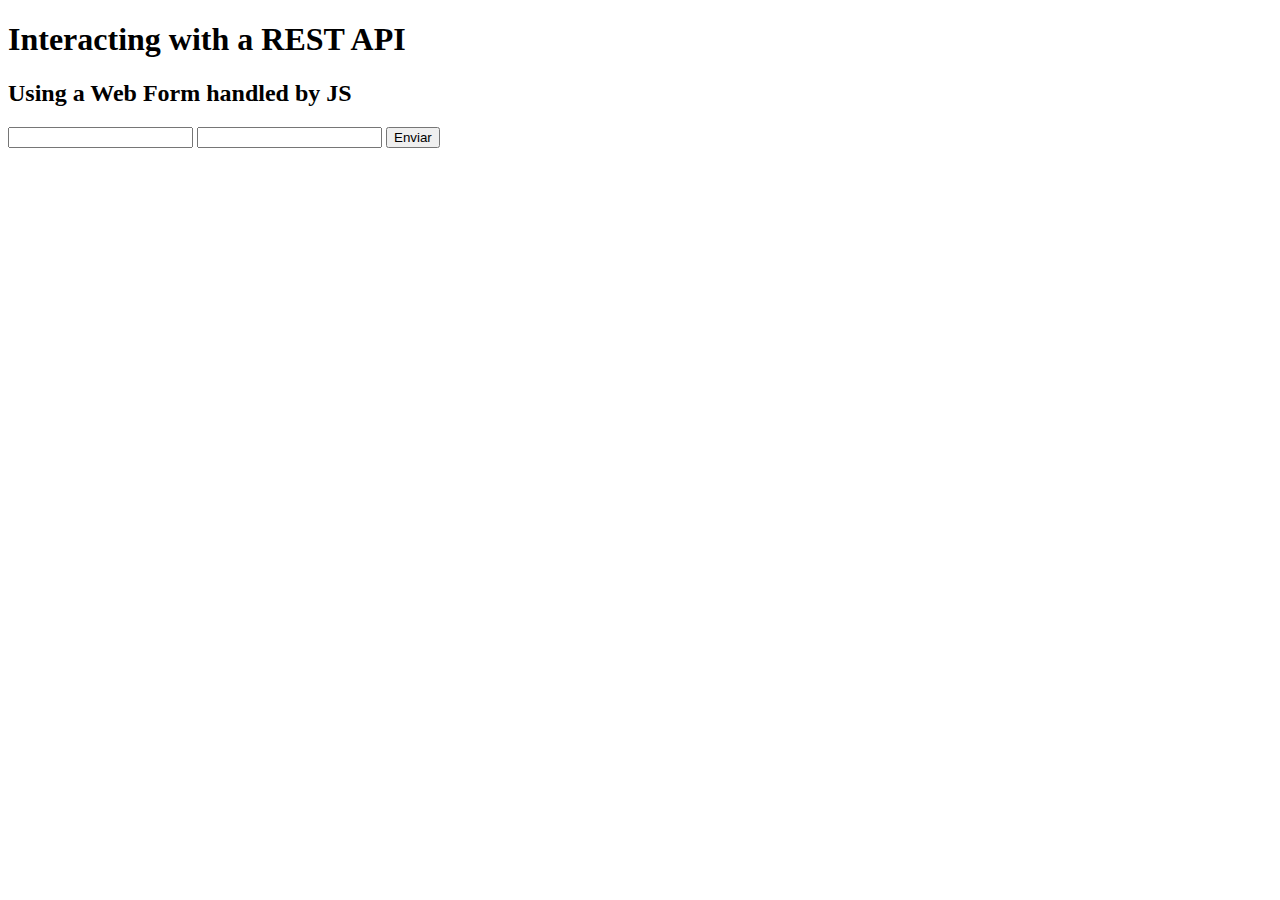
==== demo/src/main/resources/static/index.html @ d87d7cba "springboot" ====
<!doctype html>
<html>
<head>
    <meta charset="utf-8">
    <title>Hello World</title>
    <link rel="stylesheet"
          href="https://stackpath.bootstrapcdn.com/bootstrap/5.0.0-alpha2/css/bootstrap.min.css"
          integrity="sha384-DhY6onE6f3zzKbjUPRc2hOzGAdEf4/Dz+WJwBvEYL/lkkIsI3ihufq9hk9K4lVoK"
          crossorigin="anonymous" />
    <script type="text/javascript">
        function validateForm() {
            try {
                var inputValue1 = document.getElementById("input1").value;
                var inputValue2 = document.getElementById("input2").value;
                const data = { user: inputValue1, password: inputValue2 };
                const address = '/login2';
                fetch(address, {
                    method: 'POST',
                    headers: {
                        'Content-Type': 'application/json'
                    },
                    body: JSON.stringify(data)
                    })
                    .then(response => response.json())
                    .then(data => {
                        console.log(data);
                        if(data.result == "OK") {
                            console.log("Authenticated");
                            document.location.href="/home.html";
                        } else {
                            alert("Credential not recognized");
                        }
                    });

            } catch (err) {
                console.error(err.message);
            }
            return false;
        }
    </script>
</head>
<body>
    <div class="container">
        <div class="row">
            <div class="col-12">
                <h1>Interacting with a REST API</h1>
                <h2>Using a Web Form handled by JS</h2>
                <form method="post" action="/login2" onsubmit="return validateForm()">
                    <input type="text" name="user" id="input1" />
                    <input type="text" name="password" id="input2" />
                    <input type="submit" value="Enviar">
                </form>
            </div>
        </div>
    </div>
</body>
</html>
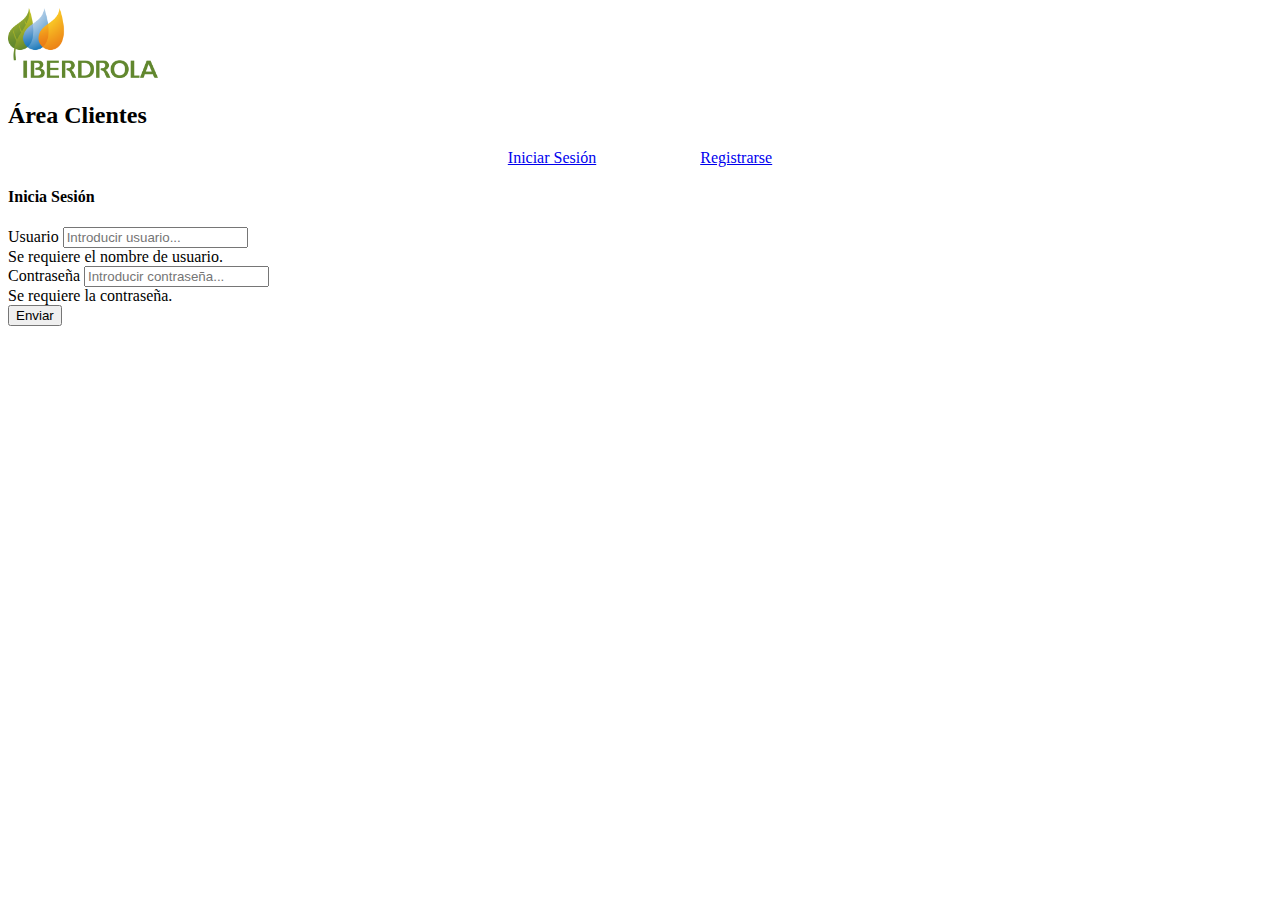
==== commit 3f249a40: "springboot" ====
--- a/demo/src/main/resources/static/index.html
+++ b/demo/src/main/resources/static/index.html
@@ -10,10 +10,10 @@
     <script type="text/javascript">
         function validateForm() {
             try {
-                var inputValue1 = document.getElementById("input1").value;
-                var inputValue2 = document.getElementById("input2").value;
+                var inputValue1 = document.getElementById("usuario").value;
+                var inputValue2 = document.getElementById("contraseña").value;
                 const data = { user: inputValue1, password: inputValue2 };
-                const address = '/login2';
+                const address = '/login';
                 fetch(address, {
                     method: 'POST',
                     headers: {
@@ -26,7 +26,7 @@
                         console.log(data);
                         if(data.result == "OK") {
                             console.log("Authenticated");
-                            document.location.href="/home.html";
+                            document.location.href="/Info_pers.html";
                         } else {
                             alert("Credential not recognized");
                         }
@@ -40,15 +40,52 @@
     </script>
 </head>
 <body>
-    <div class="container">
-        <div class="row">
-            <div class="col-12">
-                <h1>Interacting with a REST API</h1>
-                <h2>Using a Web Form handled by JS</h2>
+
+<!-- Contact section-->
+<section class="bg-white py-5">
+    <div class="container px-5 my-5 px-5">
+        <a class="navbar-brand" href="./index.html">
+            <img src="./img/Iberdrola-logo.png" height="70" width="150"/>
+        </a>
+        <div class="text-center  text-success mb-5">
+            <div class="feature bg-success bg-gradient text-white rounded-3 mb-3"><i class="bi bi-person-circle"></i></div>
+            <h2 class="fw-bolder">Área Clientes</h2>
+        </div>
+        <div style="text-align:center">
+            <a class="btn btn-outline-success btn-lg" style="margin-right:50px;" href="#sesion">Iniciar Sesión</a>
+            <a class="btn btn-outline-success btn-lg" style="margin-left:50px;" href="#registro">Registrarse</a>
+        </div>
+    </div>
+</section>
+<section class="bg-light py-5" id="sesion">
+    <div class="container px-5 my-5 px-5">
+        <div class="text-center  text-success mb-5">
+            <h4 class="mb-0">Inicia Sesión</h4>
+        </div>
+        <div class="row gx-5 justify-content-center">
+            <div class="col-lg-6">
+                <!-- * * * * * * * * * * * * * * *-->
+                <!-- * * SB Forms Contact Form * *-->
+                <!-- * * * * * * * * * * * * * * *-->
+                <!-- This form is pre-integrated with SB Forms.-->
+                <!-- To make this form functional, sign up at-->
+                <!-- https://startbootstrap.com/solution/contact-forms-->
+                <!-- to get an API token!-->
                 <form method="post" action="/login2" onsubmit="return validateForm()">
-                    <input type="text" name="user" id="input1" />
-                    <input type="text" name="password" id="input2" />
-                    <input type="submit" value="Enviar">
+                    <!-- Name input-->
+                    <div class="form-floating mb-3">
+                        <label for="usuario">Usuario</label>
+                        <input class="form-control" id="usuario" type="text" placeholder="Introducir usuario..." data-sb-validations="required" />
+                        <div class="invalid-feedback" data-sb-feedback="usuario:required">Se requiere el nombre de usuario.</div>
+                    </div>
+                    <!-- Contraseña input-->
+                    <div class="form-floating mb-3">
+                        <label for="contraseña">Contraseña</label>
+                        <input class="form-control" id="contraseña" type="password" placeholder="Introducir contraseña..." data-sb-validations="required" />
+                        <div class="invalid-feedback" data-sb-feedback="contraseña:required">Se requiere la contraseña.</div>
+                    </div>
+                    <!-- Submit Button-->
+                    <div class="d-grid"><input type="submit" class="btn btn-success btn-md" value="Enviar"></div>
                 </form>
             </div>
         </div>
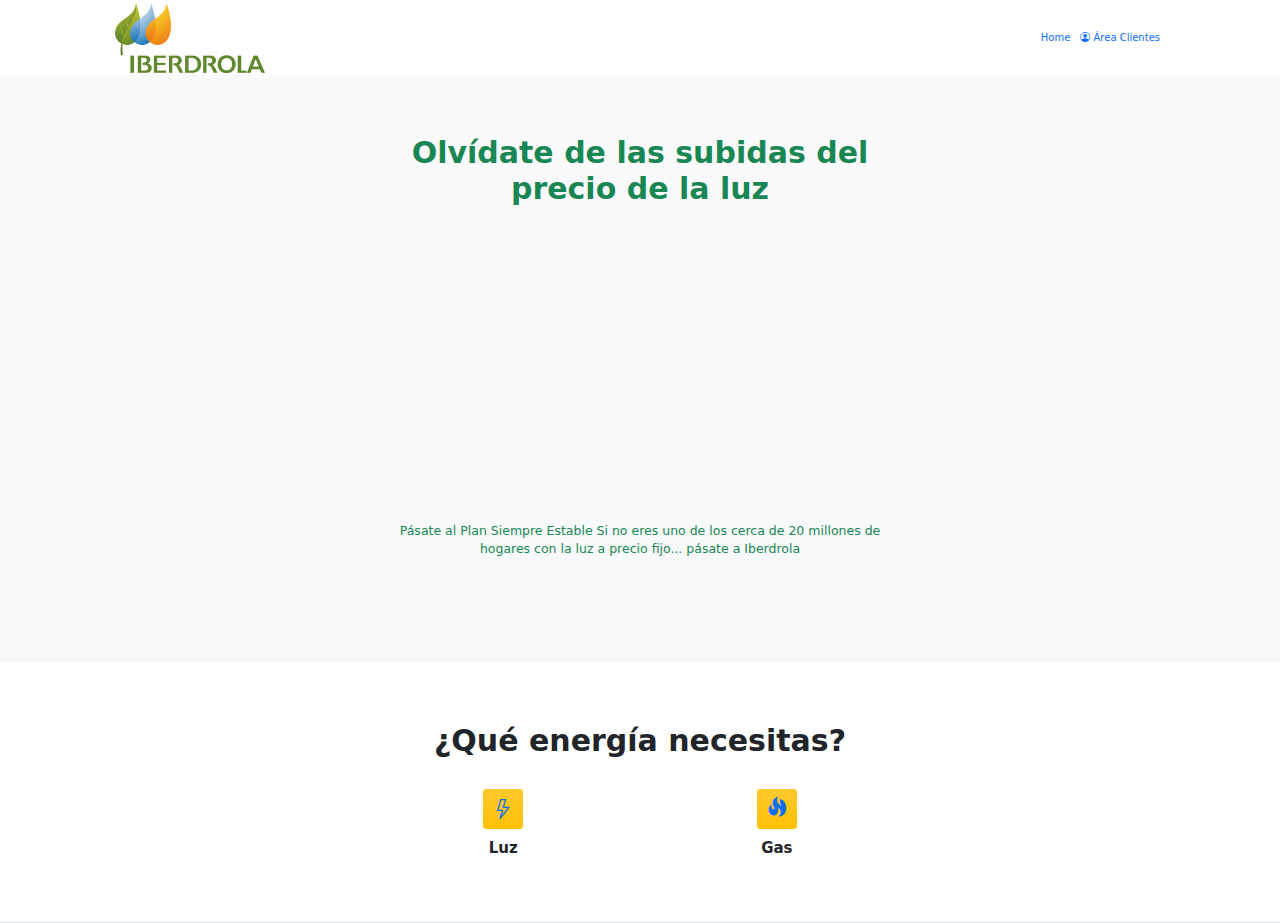
==== commit 2e238f9b: "springboot" ====
--- a/demo/src/main/resources/static/index.html
+++ b/demo/src/main/resources/static/index.html
@@ -1,94 +1,82 @@
 <!doctype html>
 <html>
 <head>
+    <title>Iberdrola</title>
     <meta charset="utf-8">
-    <title>Hello World</title>
-    <link rel="stylesheet"
-          href="https://stackpath.bootstrapcdn.com/bootstrap/5.0.0-alpha2/css/bootstrap.min.css"
-          integrity="sha384-DhY6onE6f3zzKbjUPRc2hOzGAdEf4/Dz+WJwBvEYL/lkkIsI3ihufq9hk9K4lVoK"
-          crossorigin="anonymous" />
-    <script type="text/javascript">
-        function validateForm() {
-            try {
-                var inputValue1 = document.getElementById("usuario").value;
-                var inputValue2 = document.getElementById("contraseña").value;
-                const data = { user: inputValue1, password: inputValue2 };
-                const address = '/login';
-                fetch(address, {
-                    method: 'POST',
-                    headers: {
-                        'Content-Type': 'application/json'
-                    },
-                    body: JSON.stringify(data)
-                    })
-                    .then(response => response.json())
-                    .then(data => {
-                        console.log(data);
-                        if(data.result == "OK") {
-                            console.log("Authenticated");
-                            document.location.href="/Info_pers.html";
-                        } else {
-                            alert("Credential not recognized");
-                        }
-                    });
-
-            } catch (err) {
-                console.error(err.message);
-            }
-            return false;
-        }
-    </script>
+    <!-- Favicon-->
+    <link rel="icon" type="image/x-icon" href="assets/favicon.ico" />
+    <!-- Bootstrap icons-->
+    <link href="https://cdn.jsdelivr.net/npm/bootstrap-icons@1.4.1/font/bootstrap-icons.css" rel="stylesheet" />
+    <!-- Glyphicons -->
+    <link rel="stylesheet" href="https://maxcdn.bootstrapcdn.com/bootstrap/3.4.0/css/bootstrap.min.css">
+    <!-- Core theme CSS (includes Bootstrap)-->
+    <link href="css/styles.css" rel="stylesheet" />
 </head>
 <body>
-
-<!-- Contact section-->
-<section class="bg-white py-5">
-    <div class="container px-5 my-5 px-5">
-        <a class="navbar-brand" href="./index.html">
+<!-- Responsive navbar-->
+<nav class="navbar-expand-lg navbar-white bg-white">
+    <div class="container px-5">
+        <a class="navbar-brand" href="#!">
             <img src="./img/Iberdrola-logo.png" height="70" width="150"/>
         </a>
-        <div class="text-center  text-success mb-5">
-            <div class="feature bg-success bg-gradient text-white rounded-3 mb-3"><i class="bi bi-person-circle"></i></div>
-            <h2 class="fw-bolder">Área Clientes</h2>
+        <button class="navbar-toggler" type="button" data-bs-toggle="collapse" data-bs-target="#navbarSupportedContent" aria-controls="navbarSupportedContent" aria-expanded="false" aria-label="Toggle navigation"><span class="navbar-toggler-icon"></span></button>
+        <div class="collapse navbar-collapse" id="navbarSupportedContent">
+            <ul class="navbar-nav ms-auto mb-2 mb-lg-0">
+                <li class="nav-item"><a class="nav-link active" aria-current="page" href="#!">Home</a></li>
+                <li class="nav-item"><a class="nav-link" href="./Clientes.html"><i class="bi bi-person-circle"></i> Área Clientes</a></li>
+            </ul><br/><br/><br/><br/><br/>
         </div>
-        <div style="text-align:center">
-            <a class="btn btn-outline-success btn-lg" style="margin-right:50px;" href="#sesion">Iniciar Sesión</a>
-            <a class="btn btn-outline-success btn-lg" style="margin-left:50px;" href="#registro">Registrarse</a>
+    </div>
+</nav>
+<!-- Header-->
+<header class="bg-light bg-gradient py-5">
+    <div class="container px-5">
+        <div class="row gx-5 justify-content-center">
+            <div class="col-lg-6">
+                <div class="text-center my-5">
+                    <h1 class="display-5 fw-bolder text-success mb-2">Olvídate de las subidas del precio de la luz</h1>
+
+                    <!-- Evolución precios luz por horas extraído de API mediante JS -->
+                    <div class="embed-responsive embed-responsive-16by9">
+                        <!--iframe class="embed-responsive-item" style="height:250px;width:100%;border:none;" src="https://tarifaluzhora.es" title="Precio luz horas" allowfullscreen > </iframe-->
+                        <div id="chartDiv" style="width:100%; height:300px; margin:0 auto;"></div>
+                    </div>
+
+                    <!-- Precio máximo luz -->
+                    <h3 id="max_luz" class="fw-bolder text-success mb-4 my-4"></h3>
+
+                    <p class="lead text-success mb-4">Pásate al Plan Siempre Estable
+                        Si no eres uno de los cerca de 20 millones de hogares con la luz a precio fijo... pásate a Iberdrola
+                    </p>
+                    <div class="d-grid gap-3 d-sm-flex justify-content-sm-center">
+                        <a class="btn btn-outline-light btn-lg px-4 me-sm-3" href="#features">Conocer más</a>
+                    </div>
+                </div>
+            </div>
+        </div>
+    </div>
+</header>
+<!-- Features section -->
+<section class="py-5 border-bottom" id="features">
+    <div class="text-center my-5">
+        <h2 class="display-5 fw-bolder text-dark mb-2">¿Qué energía necesitas?</h2>
+    </div>
+    <div class="container px-5 my-5">
+        <div class="row justify-content-md-center">
+            <div class="col-lg-3 mb-5 mb-lg-0 text-center">
+                <div class="feature bg-warning bg-gradient text-dark rounded-3 mb-3"><a href="./Luz.html">
+                    <span class="bi bi-lightning"></span></a></div>
+                <h2 class="h4 fw-bolder">Luz</h2>
+            </div>
+            <div class="col-lg-3 mb-5 mb-lg-0 text-center">
+                <div class="feature bg-warning bg-gradient text-dark rounded-3 mb-3"><a href="./Gas.html">
+                    <span class="glyphicon glyphicon-fire"></span></a></div>
+                <h2 class="h4 fw-bolder">Gas</h2>
+            </div>
         </div>
     </div>
 </section>
-<section class="bg-light py-5" id="sesion">
-    <div class="container px-5 my-5 px-5">
-        <div class="text-center  text-success mb-5">
-            <h4 class="mb-0">Inicia Sesión</h4>
-        </div>
-        <div class="row gx-5 justify-content-center">
-            <div class="col-lg-6">
-                <!-- * * * * * * * * * * * * * * *-->
-                <!-- * * SB Forms Contact Form * *-->
-                <!-- * * * * * * * * * * * * * * *-->
-                <!-- This form is pre-integrated with SB Forms.-->
-                <!-- To make this form functional, sign up at-->
-                <!-- https://startbootstrap.com/solution/contact-forms-->
-                <!-- to get an API token!-->
-                <form method="post" action="/login2" onsubmit="return validateForm()">
-                    <!-- Name input-->
-                    <div class="form-floating mb-3">
-                        <label for="usuario">Usuario</label>
-                        <input class="form-control" id="usuario" type="text" placeholder="Introducir usuario..." data-sb-validations="required" />
-                        <div class="invalid-feedback" data-sb-feedback="usuario:required">Se requiere el nombre de usuario.</div>
-                    </div>
-                    <!-- Contraseña input-->
-                    <div class="form-floating mb-3">
-                        <label for="contraseña">Contraseña</label>
-                        <input class="form-control" id="contraseña" type="password" placeholder="Introducir contraseña..." data-sb-validations="required" />
-                        <div class="invalid-feedback" data-sb-feedback="contraseña:required">Se requiere la contraseña.</div>
-                    </div>
-                    <!-- Submit Button-->
-                    <div class="d-grid"><input type="submit" class="btn btn-success btn-md" value="Enviar"></div>
-                </form>
-            </div>
-        </div>
-    </div>
 </body>
-</html>
+<script src="https://code.jscharting.com/2.9.0/jscharting.js"></script>
+<script src="./index.js"></script>
+</html>